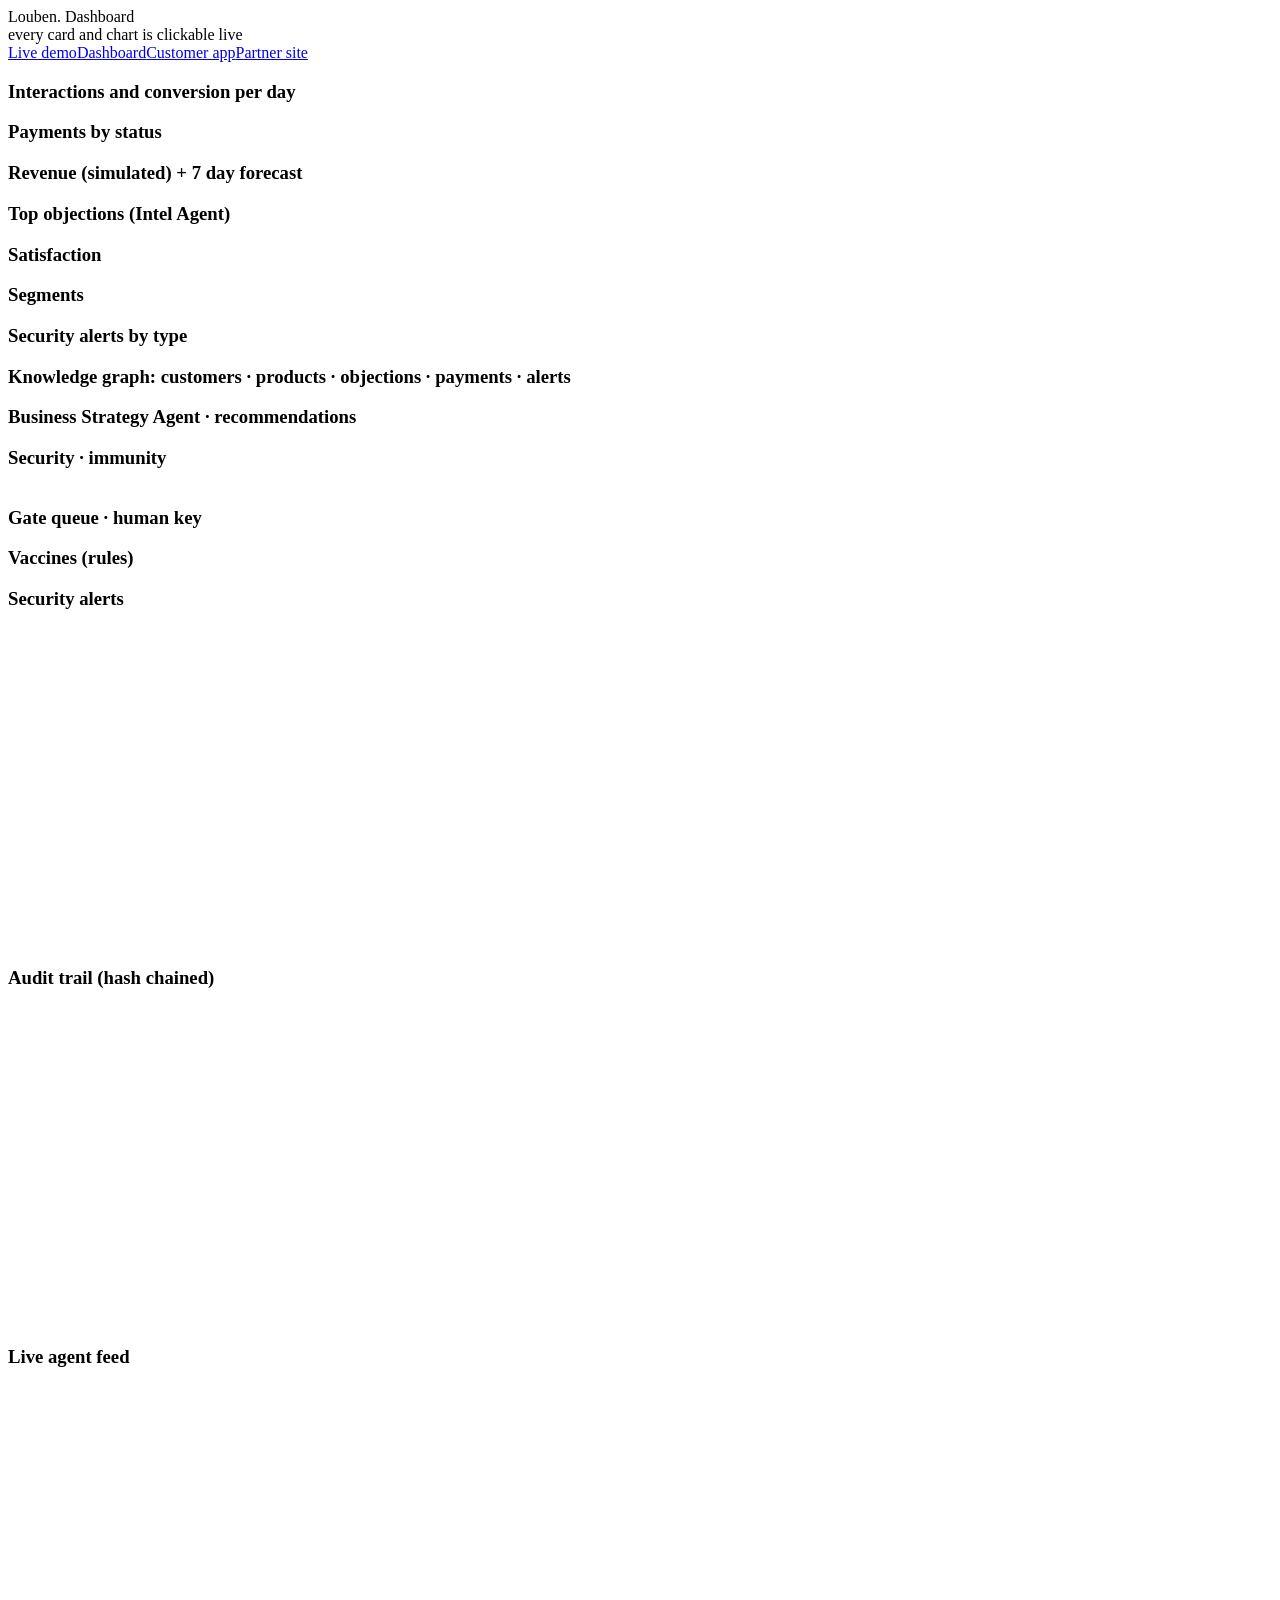
==== hub/static/index.html @ 7f840823 "[A] CP0: full skeleton, 8 A2A agents, hub, voice demo UI, live agent graph, interactive dashboard, k" ====
<!doctype html>
<html lang="en">
<head>
  <meta charset="utf-8" />
  <link rel="icon" href="data:image/svg+xml,%3Csvg xmlns=%22http://www.w3.org/2000/svg%22 viewBox=%220 0 16 16%22%3E%3Ccircle cx=%228%22 cy=%228%22 r=%227%22 fill=%22%2322d3ee%22/%3E%3C/svg%3E" />
  <meta name="viewport" content="width=device-width, initial-scale=1" />
  <title>Louben · Dashboard</title>
  <link rel="stylesheet" href="/static/style.css" />
</head>
<body>
  <div class="topbar">
    <div class="brand">Louben<span>.</span> Dashboard</div>
    <span class="tag">every card and chart is clickable</span>
    <span class="live"><i></i>live</span>
    <span class="spacer"></span>
    <nav><a href="/demo">Live demo</a><a class="active" href="/dashboard">Dashboard</a><a href="/client" target="_blank">Customer app</a><a href="/partner-demo" target="_blank">Partner site</a></nav>
  </div>

  <div class="dash">
    <section class="panel full"><div class="body"><div id="filters"></div></div></section>
    <section class="panel full"><div class="body"><div id="kpi-row" class="kpis"></div></div></section>

    <section class="panel w8"><h3>Interactions and conversion per day</h3><div class="body"><div id="conversion-chart"></div></div></section>
    <section class="panel w4"><h3>Payments by status</h3><div class="body"><div id="payments-chart"></div></div></section>

    <section class="panel w8"><h3>Revenue (simulated) + 7 day forecast</h3><div class="body"><div id="revenue-chart"></div></div></section>
    <section class="panel w4"><h3>Top objections (Intel Agent)</h3><div class="body"><div id="objections-chart"></div></div></section>

    <section class="panel w4"><h3>Satisfaction</h3><div class="body"><div id="satisfaction-chart"></div></div></section>
    <section class="panel w4"><h3>Segments</h3><div class="body"><div id="segment-chart"></div></div></section>
    <section class="panel w4"><h3>Security alerts by type</h3><div class="body"><div id="alerts-chart"></div></div></section>

    <section class="panel full"><h3>Knowledge graph: customers · products · objections · payments · alerts</h3>
      <div id="knowledge-graph" class="kg-wrap"></div></section>

    <section class="panel w6"><h3>Business Strategy Agent · recommendations</h3><div class="body"><div id="recommendations"></div></div></section>
    <section class="panel w6"><h3>Security · immunity</h3><div class="body"><div id="immunity-score"></div><div id="redteam-log" style="margin-top:12px;max-height:230px;overflow:auto"></div></div></section>

    <section class="panel w6"><h3>Gate queue · human key</h3><div class="body"><div id="gate-queue"></div></div></section>
    <section class="panel w6"><h3>Vaccines (rules)</h3><div class="body"><div id="rules-queue"></div></div></section>

    <section class="panel w6" style="height:360px"><h3>Security alerts</h3><div class="body"><div id="security-alerts"></div></div></section>
    <section class="panel w6" style="height:360px"><h3>Audit trail (hash chained)</h3><div class="body"><div id="audit-trail"></div></div></section>

    <section class="panel full" style="height:300px"><h3>Live agent feed</h3><div class="body"><div id="agent-feed"></div></div></section>
  </div>
  <div id="drilldown"></div>

  <script src="/static/vendor/cytoscape.min.js"></script>
  <script src="/static/vendor/chart.umd.min.js"></script>
  <script src="/static/bus.js"></script>
  <script src="/static/graph.js"></script>
  <script src="/static/business.js"></script>
  <script src="/static/trust.js"></script>
  <script>
    Bus.start();
    const kg = KnowledgeGraph.mount(document.getElementById("knowledge-graph"), () => Business.query());
    Business.mountFilters(document.getElementById("filters"), () => { Business.refresh(); kg.load(); });
    Business.refresh(); Business.liveRefresh(false);
    Business.mountRecommendations(document.getElementById("recommendations"));
    Business.mountFeed(document.getElementById("agent-feed"));
    Trust.mountAll();
  </script>
</body>
</html>
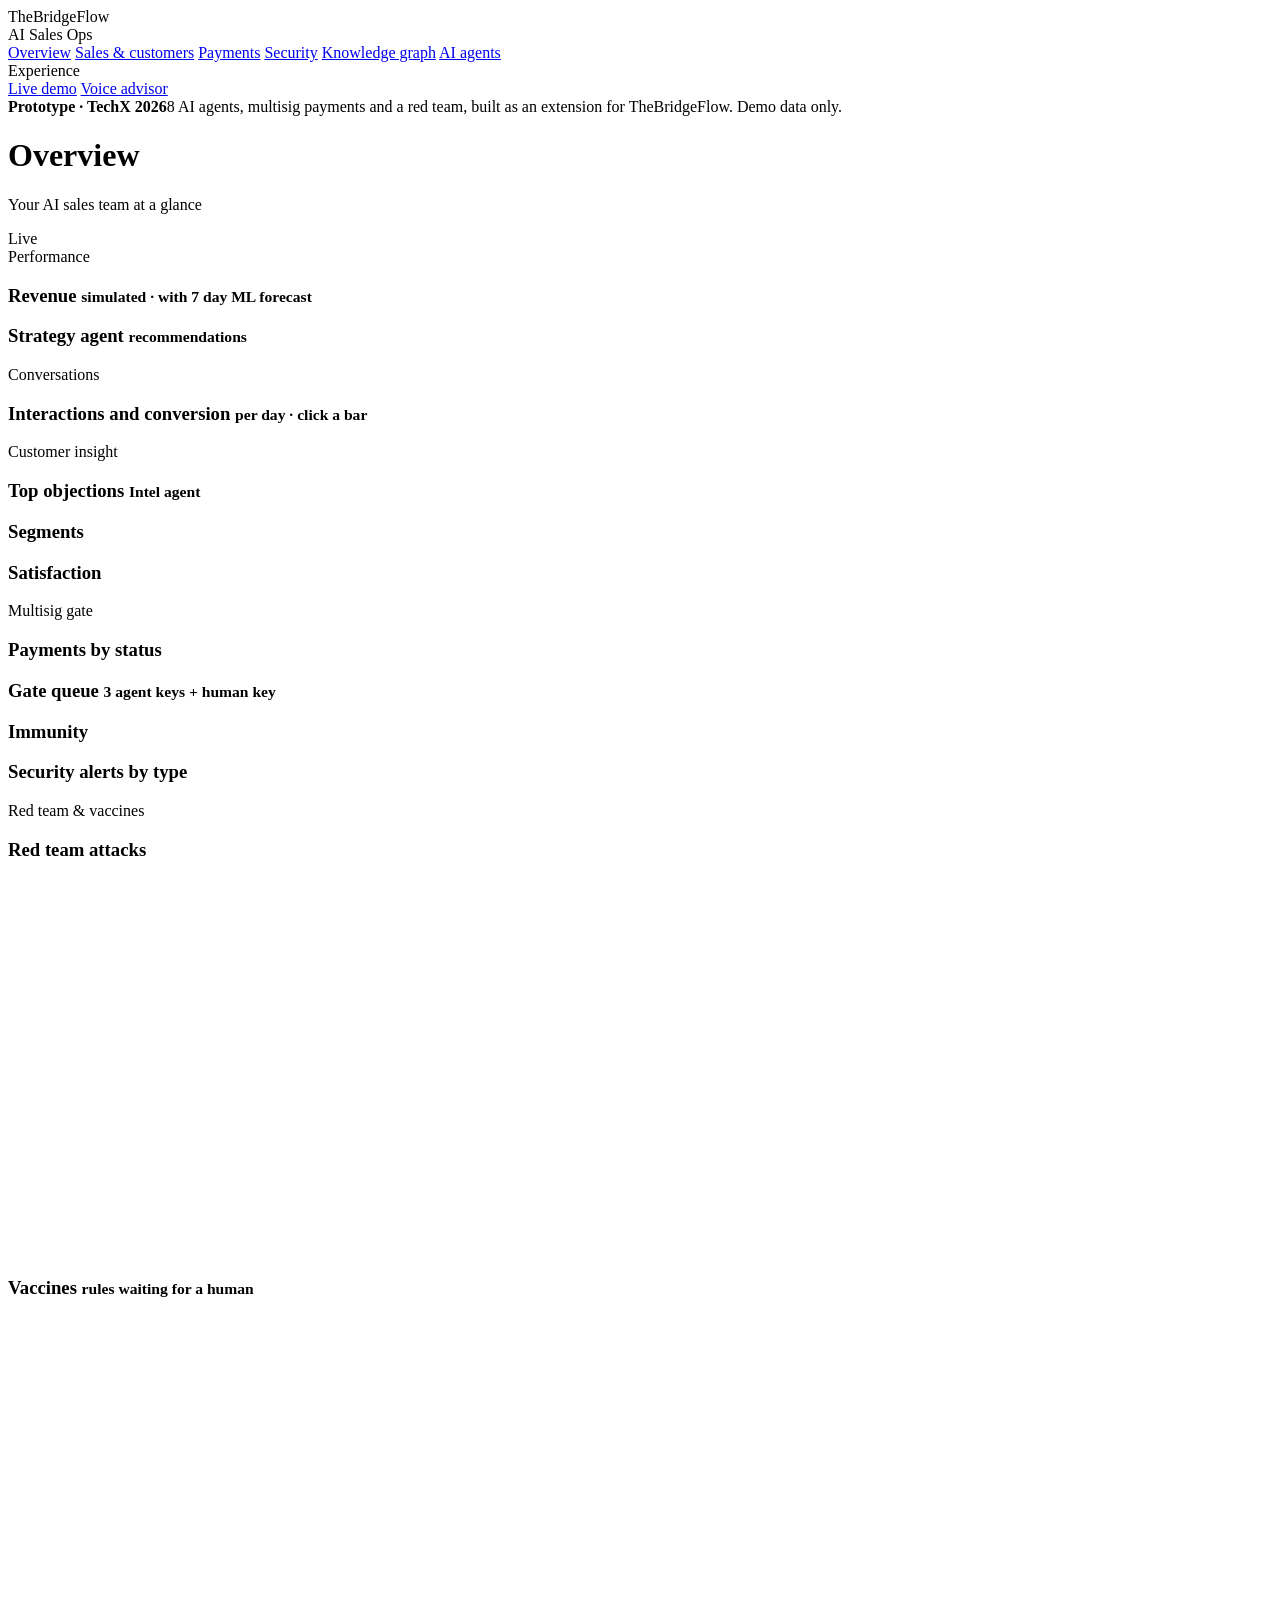
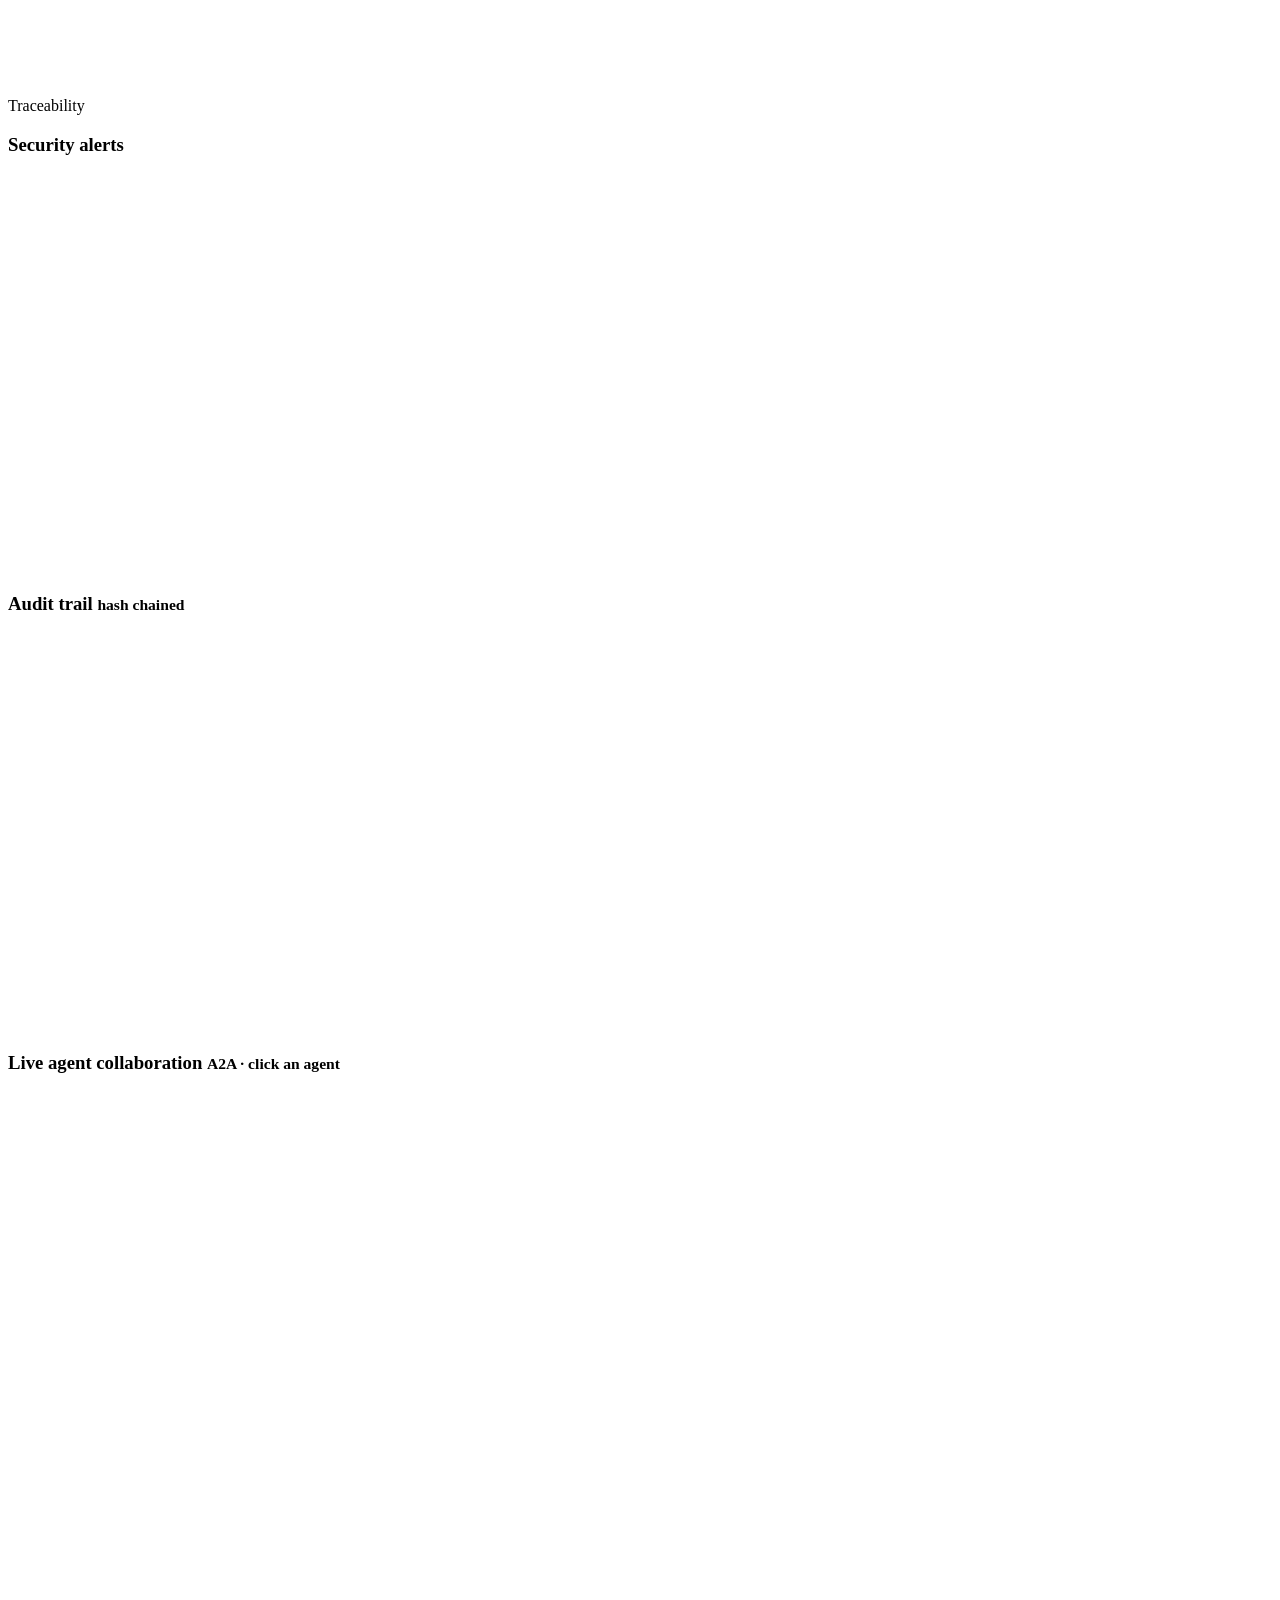
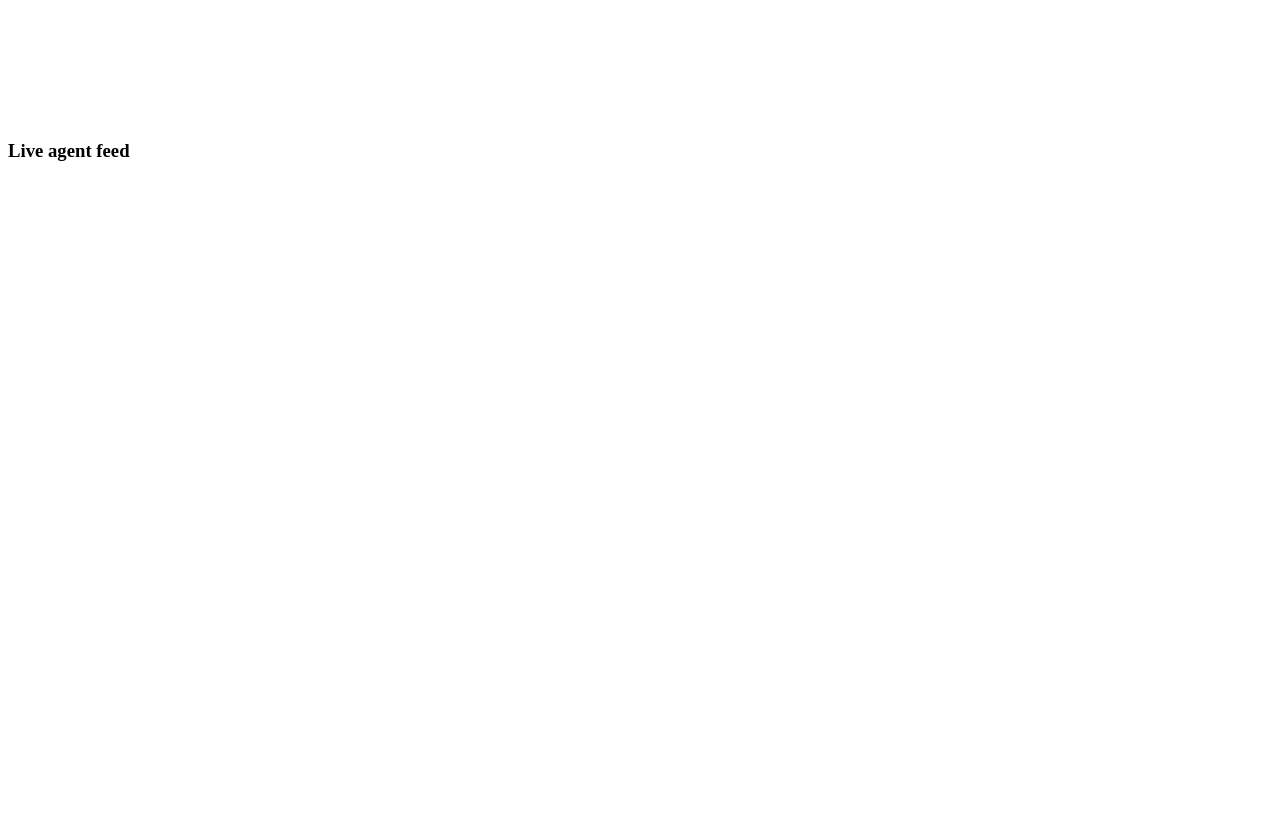
==== commit 32a9eb40: "[A] UI redesign in the TheBridgeFlow look: light Inter theme, sidebar dashboard split into 6 pages, " ====
--- a/hub/static/index.html
+++ b/hub/static/index.html
@@ -2,64 +2,144 @@
 <html lang="en">
 <head>
   <meta charset="utf-8" />
-  <link rel="icon" href="data:image/svg+xml,%3Csvg xmlns=%22http://www.w3.org/2000/svg%22 viewBox=%220 0 16 16%22%3E%3Ccircle cx=%228%22 cy=%228%22 r=%227%22 fill=%22%2322d3ee%22/%3E%3C/svg%3E" />
+  <link rel="icon" href="data:image/svg+xml,%3Csvg xmlns=%22http://www.w3.org/2000/svg%22 viewBox=%220 0 16 16%22%3E%3Ccircle cx=%228%22 cy=%228%22 r=%227%22 fill=%22%232563eb%22/%3E%3C/svg%3E" />
   <meta name="viewport" content="width=device-width, initial-scale=1" />
-  <title>Louben · Dashboard</title>
+  <title>TheBridgeFlow · AI Sales Ops</title>
   <link rel="stylesheet" href="/static/style.css" />
 </head>
 <body>
-  <div class="topbar">
-    <div class="brand">Louben<span>.</span> Dashboard</div>
-    <span class="tag">every card and chart is clickable</span>
-    <span class="live"><i></i>live</span>
-    <span class="spacer"></span>
-    <nav><a href="/demo">Live demo</a><a class="active" href="/dashboard">Dashboard</a><a href="/client" target="_blank">Customer app</a><a href="/partner-demo" target="_blank">Partner site</a></nav>
-  </div>
+<div class="app">
+  <aside class="sidebar">
+    <div class="brand"><span class="mark"><span id="brand-ico"></span></span><span>TheBridge<span class="flow">Flow</span></span></div>
+    <div class="section">AI Sales Ops</div>
+    <a class="nav" href="#overview" data-page="overview"><i data-ico="home"></i>Overview</a>
+    <a class="nav" href="#sales" data-page="sales"><i data-ico="users"></i>Sales &amp; customers</a>
+    <a class="nav" href="#payments" data-page="payments"><i data-ico="card"></i>Payments</a>
+    <a class="nav" href="#security" data-page="security"><i data-ico="shield"></i>Security</a>
+    <a class="nav" href="#knowledge" data-page="knowledge"><i data-ico="graph"></i>Knowledge graph</a>
+    <a class="nav" href="#agents" data-page="agents"><i data-ico="bot"></i>AI agents</a>
+    <div class="section">Experience</div>
+    <a class="nav" href="/demo"><i data-ico="play"></i>Live demo</a>
+    <a class="nav" href="/client" target="_blank"><i data-ico="mic"></i>Voice advisor</a>
+    <div class="foot"><b>Prototype · TechX 2026</b>8 AI agents, multisig payments and a red team, built as an extension for TheBridgeFlow. Demo data only.</div>
+  </aside>
 
-  <div class="dash">
-    <section class="panel full"><div class="body"><div id="filters"></div></div></section>
-    <section class="panel full"><div class="body"><div id="kpi-row" class="kpis"></div></div></section>
+  <main class="main">
+    <div class="header">
+      <div><h1 id="page-title">Overview</h1><p id="page-sub">Your AI sales team at a glance</p></div>
+      <span class="spacer"></span>
+      <span class="live"><i></i>Live</span>
+    </div>
+    <div class="toolbar"><div id="filters"></div></div>
 
-    <section class="panel w8"><h3>Interactions and conversion per day</h3><div class="body"><div id="conversion-chart"></div></div></section>
-    <section class="panel w4"><h3>Payments by status</h3><div class="body"><div id="payments-chart"></div></div></section>
+    <!-- OVERVIEW -->
+    <section class="page" id="page-overview">
+      <div id="kpi-row" class="kpis" data-kpis="rev,conv,int,sat"></div>
+      <div class="section-title">Performance</div>
+      <div class="grid">
+        <section class="panel s8"><h3>Revenue <small>simulated · with 7 day ML forecast</small></h3><div class="body"><div id="revenue-chart" data-tall="1"></div></div></section>
+        <section class="panel s4"><h3>Strategy agent <small>recommendations</small></h3><div class="body"><div id="recommendations"></div></div></section>
+      </div>
+    </section>
 
-    <section class="panel w8"><h3>Revenue (simulated) + 7 day forecast</h3><div class="body"><div id="revenue-chart"></div></div></section>
-    <section class="panel w4"><h3>Top objections (Intel Agent)</h3><div class="body"><div id="objections-chart"></div></div></section>
+    <!-- SALES -->
+    <section class="page" id="page-sales">
+      <div class="kpis" data-kpis="int,intr,conv,sat"></div>
+      <div class="section-title">Conversations</div>
+      <div class="grid">
+        <section class="panel s12"><h3>Interactions and conversion <small>per day · click a bar</small></h3><div class="body"><div id="conversion-chart"></div></div></section>
+      </div>
+      <div class="section-title">Customer insight</div>
+      <div class="grid">
+        <section class="panel s4"><h3>Top objections <small>Intel agent</small></h3><div class="body"><div id="objections-chart"></div></div></section>
+        <section class="panel s4"><h3>Segments</h3><div class="body"><div id="segment-chart"></div></div></section>
+        <section class="panel s4"><h3>Satisfaction</h3><div class="body"><div id="satisfaction-chart"></div></div></section>
+      </div>
+    </section>
 
-    <section class="panel w4"><h3>Satisfaction</h3><div class="body"><div id="satisfaction-chart"></div></div></section>
-    <section class="panel w4"><h3>Segments</h3><div class="body"><div id="segment-chart"></div></div></section>
-    <section class="panel w4"><h3>Security alerts by type</h3><div class="body"><div id="alerts-chart"></div></div></section>
+    <!-- PAYMENTS -->
+    <section class="page" id="page-payments">
+      <div class="kpis" data-kpis="rev,ok,ko,pend"></div>
+      <div class="section-title">Multisig gate</div>
+      <div class="grid">
+        <section class="panel s5"><h3>Payments by status</h3><div class="body"><div id="payments-chart"></div></div></section>
+        <section class="panel s7"><h3>Gate queue <small>3 agent keys + human key</small></h3><div class="body"><div id="gate-queue"></div></div></section>
+      </div>
+    </section>
 
-    <section class="panel full"><h3>Knowledge graph: customers · products · objections · payments · alerts</h3>
-      <div id="knowledge-graph" class="kg-wrap"></div></section>
+    <!-- SECURITY -->
+    <section class="page" id="page-security">
+      <div class="grid">
+        <section class="panel s4"><h3>Immunity</h3><div class="body"><div id="immunity-score"></div></div></section>
+        <section class="panel s8"><h3>Security alerts by type</h3><div class="body"><div id="alerts-chart"></div></div></section>
+      </div>
+      <div class="section-title">Red team &amp; vaccines</div>
+      <div class="grid">
+        <section class="panel s6" style="height:420px"><h3>Red team attacks</h3><div class="body"><div id="redteam-log"></div></div></section>
+        <section class="panel s6" style="height:420px"><h3>Vaccines <small>rules waiting for a human</small></h3><div class="body"><div id="rules-queue"></div></div></section>
+      </div>
+      <div class="section-title">Traceability</div>
+      <div class="grid">
+        <section class="panel s6" style="height:440px"><h3>Security alerts</h3><div class="body"><div id="security-alerts"></div></div></section>
+        <section class="panel s6" style="height:440px"><h3>Audit trail <small>hash chained</small></h3><div class="body"><div id="audit-trail"></div></div></section>
+      </div>
+    </section>
 
-    <section class="panel w6"><h3>Business Strategy Agent · recommendations</h3><div class="body"><div id="recommendations"></div></div></section>
-    <section class="panel w6"><h3>Security · immunity</h3><div class="body"><div id="immunity-score"></div><div id="redteam-log" style="margin-top:12px;max-height:230px;overflow:auto"></div></div></section>
+    <!-- KNOWLEDGE GRAPH -->
+    <section class="page" id="page-knowledge">
+      <div id="knowledge-graph" class="kg-wrap"></div>
+    </section>
 
-    <section class="panel w6"><h3>Gate queue · human key</h3><div class="body"><div id="gate-queue"></div></div></section>
-    <section class="panel w6"><h3>Vaccines (rules)</h3><div class="body"><div id="rules-queue"></div></div></section>
+    <!-- AGENTS -->
+    <section class="page" id="page-agents">
+      <div class="grid">
+        <section class="panel s8" style="height:calc(100vh - 230px);min-height:520px"><h3>Live agent collaboration <small>A2A · click an agent</small></h3>
+          <div id="agent-graph" class="graph-wrap"></div></section>
+        <section class="panel s4" style="height:calc(100vh - 230px);min-height:520px"><h3>Live agent feed</h3><div class="body"><div id="agent-feed"></div></div></section>
+      </div>
+    </section>
+  </main>
+</div>
+<div id="drilldown"></div>
 
-    <section class="panel w6" style="height:360px"><h3>Security alerts</h3><div class="body"><div id="security-alerts"></div></div></section>
-    <section class="panel w6" style="height:360px"><h3>Audit trail (hash chained)</h3><div class="body"><div id="audit-trail"></div></div></section>
+<script src="/static/vendor/cytoscape.min.js"></script>
+<script src="/static/vendor/chart.umd.min.js"></script>
+<script src="/static/vendor/3d-force-graph.min.js"></script>
+<script src="/static/bus.js"></script>
+<script src="/static/graph.js"></script>
+<script src="/static/business.js"></script>
+<script src="/static/trust.js"></script>
+<script>
+  // page switching (interface only: every panel stays mounted and live)
+  const PAGES = {
+    overview: ["Overview", "Your AI sales team at a glance"],
+    sales: ["Sales & customers", "Conversations, objections and satisfaction from the Intel agent"],
+    payments: ["Payments", "Sandbox payments protected by 3 agent keys and a human key"],
+    security: ["Security", "Red team, vaccines, alerts and the hash chained audit trail"],
+    knowledge: ["Knowledge graph", "Customers, products, objections, payments and alerts in 3D"],
+    agents: ["AI agents", "8 agents talking over signed A2A calls, live"],
+  };
+  document.getElementById("brand-ico").innerHTML = UI.icon("spark", "");
+  document.querySelectorAll("[data-ico]").forEach(i => i.outerHTML = UI.icon(i.dataset.ico));
+  function show() {
+    const id = PAGES[location.hash.slice(1)] ? location.hash.slice(1) : "overview";
+    document.querySelectorAll(".page").forEach(p => p.classList.toggle("active", p.id === "page-" + id));
+    document.querySelectorAll(".nav[data-page]").forEach(a => a.classList.toggle("active", a.dataset.page === id));
+    document.getElementById("page-title").textContent = PAGES[id][0];
+    document.getElementById("page-sub").textContent = PAGES[id][1];
+    document.querySelector(".toolbar").style.display = id === "agents" ? "none" : "";
+    window.dispatchEvent(new Event("resize"));           // charts and graphs size themselves when shown
+  }
+  window.addEventListener("hashchange", show); show();
 
-    <section class="panel full" style="height:300px"><h3>Live agent feed</h3><div class="body"><div id="agent-feed"></div></div></section>
-  </div>
-  <div id="drilldown"></div>
-
-  <script src="/static/vendor/cytoscape.min.js"></script>
-  <script src="/static/vendor/chart.umd.min.js"></script>
-  <script src="/static/bus.js"></script>
-  <script src="/static/graph.js"></script>
-  <script src="/static/business.js"></script>
-  <script src="/static/trust.js"></script>
-  <script>
-    Bus.start();
-    const kg = KnowledgeGraph.mount(document.getElementById("knowledge-graph"), () => Business.query());
-    Business.mountFilters(document.getElementById("filters"), () => { Business.refresh(); kg.load(); });
-    Business.refresh(); Business.liveRefresh(false);
-    Business.mountRecommendations(document.getElementById("recommendations"));
-    Business.mountFeed(document.getElementById("agent-feed"));
-    Trust.mountAll();
-  </script>
+  Bus.start();
+  const kg = KnowledgeGraph.mount(document.getElementById("knowledge-graph"), () => Business.query());
+  Business.mountFilters(document.getElementById("filters"), () => { Business.refresh(); kg.load(); });
+  Business.refresh(); Business.liveRefresh(false);
+  Business.mountRecommendations(document.getElementById("recommendations"));
+  Business.mountFeed(document.getElementById("agent-feed"));
+  AgentGraph.mount(document.getElementById("agent-graph"));
+  Trust.mountAll();
+</script>
 </body>
 </html>
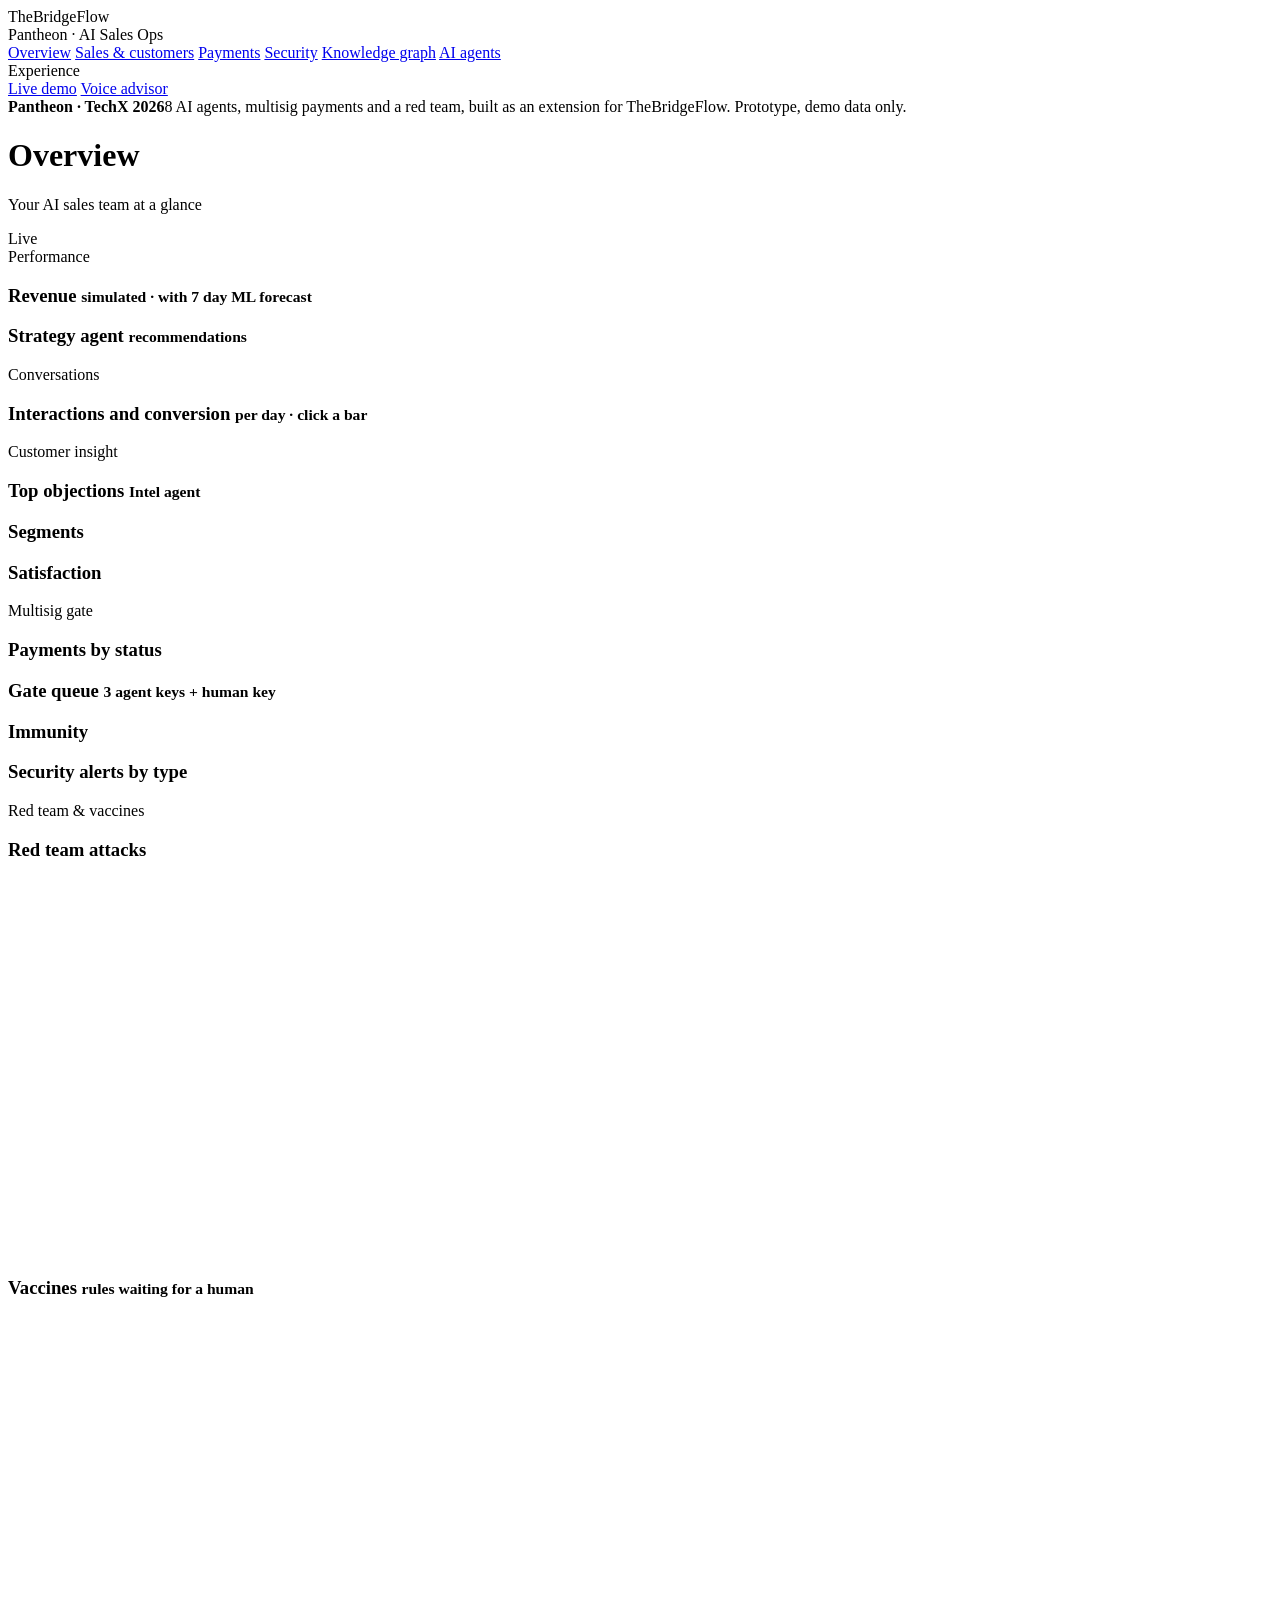
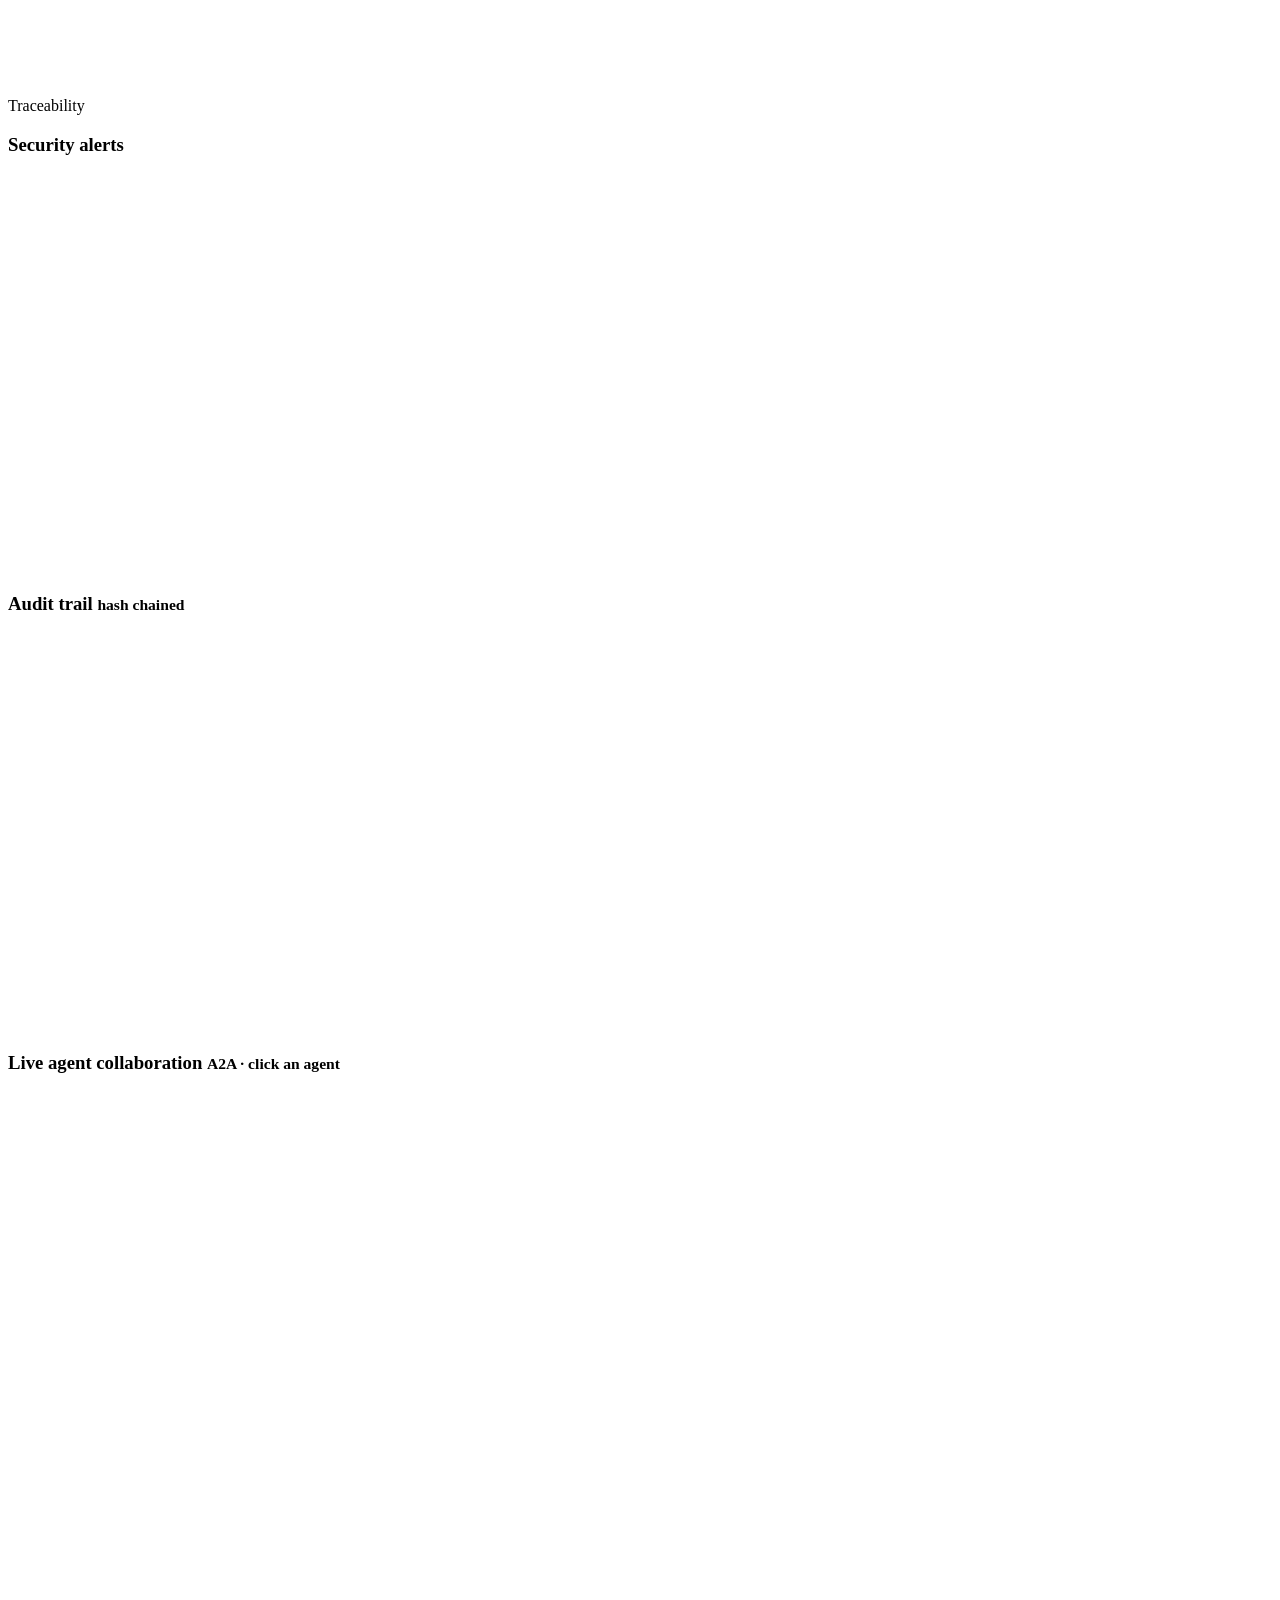
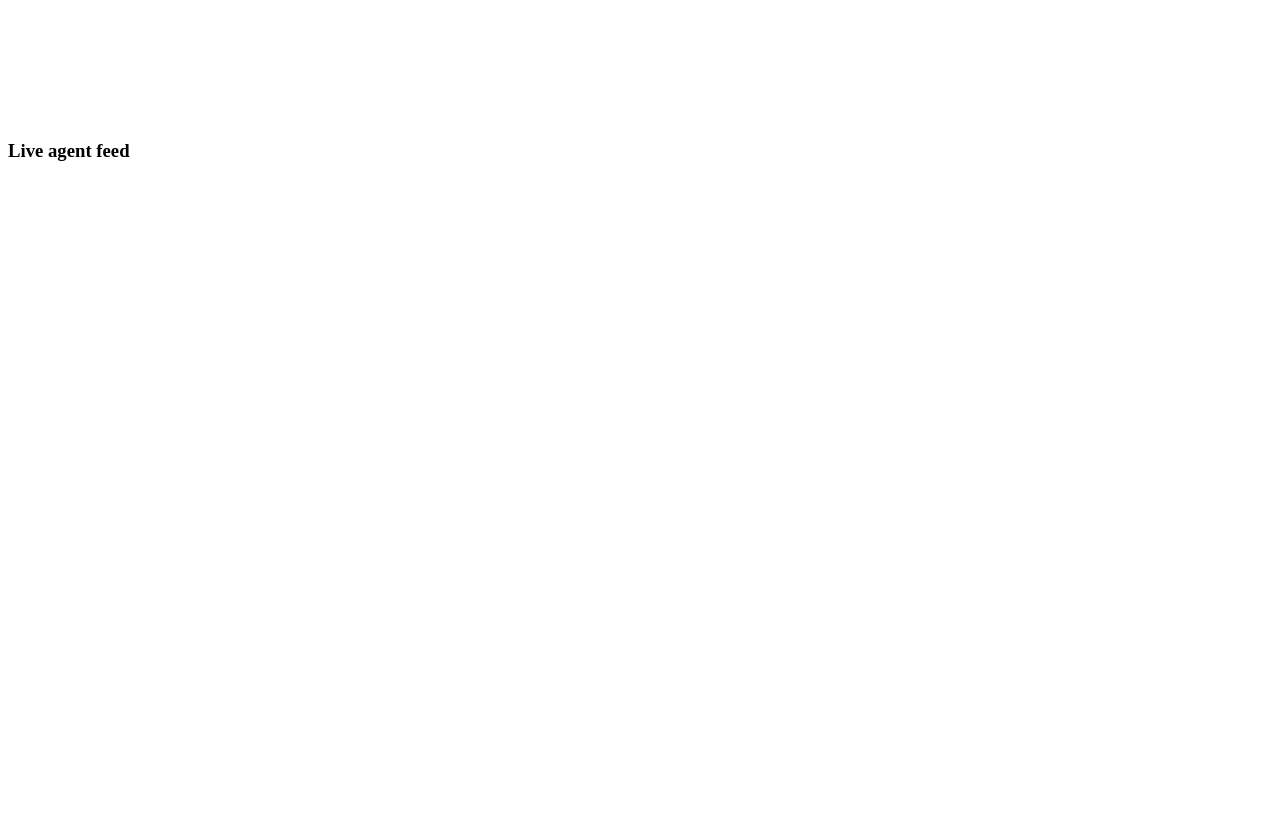
==== commit b84e9199: "Pantheon: rename, remove internal planning files, single requirements.txt, clean code comments, fres" ====
--- a/hub/static/index.html
+++ b/hub/static/index.html
@@ -4,14 +4,14 @@
   <meta charset="utf-8" />
   <link rel="icon" href="data:image/svg+xml,%3Csvg xmlns=%22http://www.w3.org/2000/svg%22 viewBox=%220 0 16 16%22%3E%3Ccircle cx=%228%22 cy=%228%22 r=%227%22 fill=%22%232563eb%22/%3E%3C/svg%3E" />
   <meta name="viewport" content="width=device-width, initial-scale=1" />
-  <title>TheBridgeFlow · AI Sales Ops</title>
+  <title>Pantheon · AI Sales Ops for TheBridgeFlow</title>
   <link rel="stylesheet" href="/static/style.css" />
 </head>
 <body>
 <div class="app">
   <aside class="sidebar">
     <div class="brand"><span class="mark"><span id="brand-ico"></span></span><span>TheBridge<span class="flow">Flow</span></span></div>
-    <div class="section">AI Sales Ops</div>
+    <div class="section">Pantheon · AI Sales Ops</div>
     <a class="nav" href="#overview" data-page="overview"><i data-ico="home"></i>Overview</a>
     <a class="nav" href="#sales" data-page="sales"><i data-ico="users"></i>Sales &amp; customers</a>
     <a class="nav" href="#payments" data-page="payments"><i data-ico="card"></i>Payments</a>
@@ -21,7 +21,7 @@
     <div class="section">Experience</div>
     <a class="nav" href="/demo"><i data-ico="play"></i>Live demo</a>
     <a class="nav" href="/client" target="_blank"><i data-ico="mic"></i>Voice advisor</a>
-    <div class="foot"><b>Prototype · TechX 2026</b>8 AI agents, multisig payments and a red team, built as an extension for TheBridgeFlow. Demo data only.</div>
+    <div class="foot"><b>Pantheon · TechX 2026</b>8 AI agents, multisig payments and a red team, built as an extension for TheBridgeFlow. Prototype, demo data only.</div>
   </aside>
 
   <main class="main">
